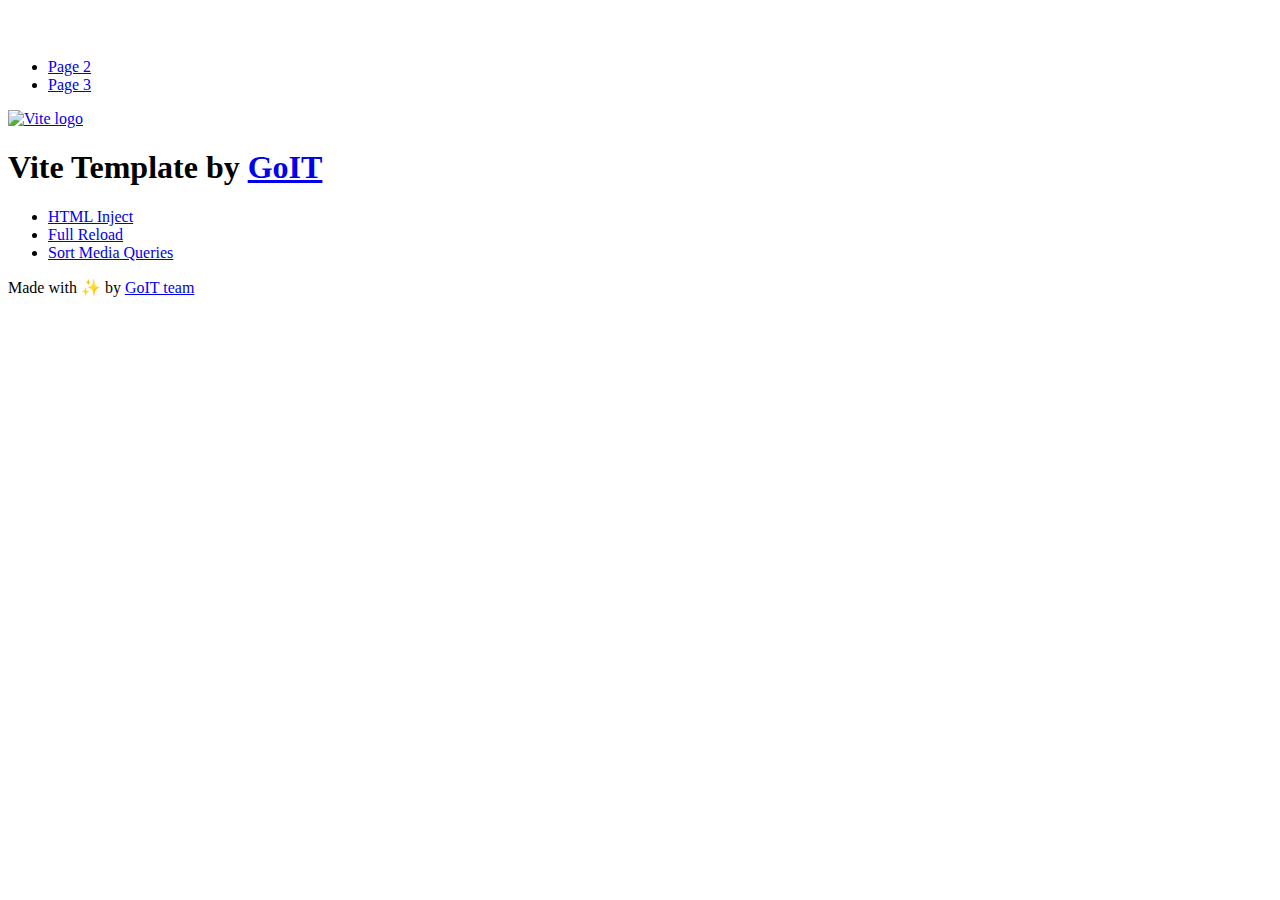
==== index.html @ 25801688 "Deploying to gh-pages from @ Volodymyr10020/goit-js-hw-11@d972da035b552d7be0cbacdb4874a2fdc48304b8 🚀" ====
<!DOCTYPE html>
<html lang="en">
  <head>
    <meta charset="UTF-8" />
    <link rel="icon" type="image/svg+xml" href="/vanilla-app-template/favicon.svg" />
    <meta name="viewport" content="width=device-width, initial-scale=1.0" />
    <title>Vanilla App Template</title>
    <script type="module" crossorigin src="/vanilla-app-template/index.js"></script>
    <link rel="stylesheet" crossorigin href="/vanilla-app-template/assets/styles-DvPDDfy5.css">
  </head>
  <body>
    <header class="header">
  <div class="container">
    <nav class="nav">
      <a class="nav-logo" href="./index.html" aria-label="Site logo">
        <svg class="nav-logo-icon" width="100" height="30">
          <use href="/vanilla-app-template/assets/sprite-E8vg0sBb.svg#logo"></use>
        </svg>
      </a>
      <ul class="nav-list">
        <li class="nav-item">
          <a class="nav-link {=$highlight-act}" href="./page-2.html">Page 2</a>
        </li>
        <li class="nav-item">
          <a class="nav-link {=$highlight-curr}" href="./page-3.html">Page 3</a>
        </li>
      </ul>
    </nav>
  </div>
</header>


    <main>
      <!-- Loads the specified .html file -->
      <section class="vite-promo">
  <div class="container">
    <div class="vite-promo-thumb">
      <a
        class="vite-promo-link"
        href="https://vitejs.dev/"
        target="_blank"
        rel="noopener noreferrer"
        aria-label="Link to Vite official website"
        title="Vite.js  build tool"
      >
        <!-- Path to images as from index.html file -->
        <img
          class="pic"
          src="/vanilla-app-template/assets/vite-logo-9o_aqrTe.png"
          alt="Vite logo"
          width="640"
          height="640"
        />
      </a>
    </div>
    <h1 class="main-title">
      <span class="main-title-gradient">Vite</span>
      Template by
      <a
        class="main-title-link"
        href="https://github.com/goitacademy/vanilla-app-template"
        target="_blank"
        rel="noopener noreferrer"
      >
        GoIT
      </a>
    </h1>
  </div>
</section>

      <article class="badges">
  <div class="container">
    <ul class="badges-list">
      <li class="badges-item">
        <a
          class="badges-link"
          href="https://www.npmjs.com/package/vite-plugin-html-inject"
          target="_blank"
          rel="noopener noreferrer"
        >
          HTML Inject
        </a>
      </li>
      <li class="badges-item">
        <a
          class="badges-link"
          href="https://www.npmjs.com/package/vite-plugin-full-reload"
          target="_blank"
          rel="noopener noreferrer"
        >
          Full Reload
        </a>
      </li>
      <li class="badges-item">
        <a
          class="badges-link"
          href="https://www.npmjs.com/package/postcss-sort-media-queries"
          target="_blank"
          rel="noopener noreferrer"
        >
          Sort Media Queries
        </a>
      </li>
    </ul>
  </div>
</article>

    </main>

    <footer class="footer">
  <div class="container">
    <p class="footer-desc">
      Made with ✨ by
      <a
        class="footer-link"
        href="https://goit.global/ua/"
        target="_blank"
        rel="noopener noreferrer"
      >
        GoIT team
      </a>
    </p>
  </div>
</footer>


  </body>
</html>
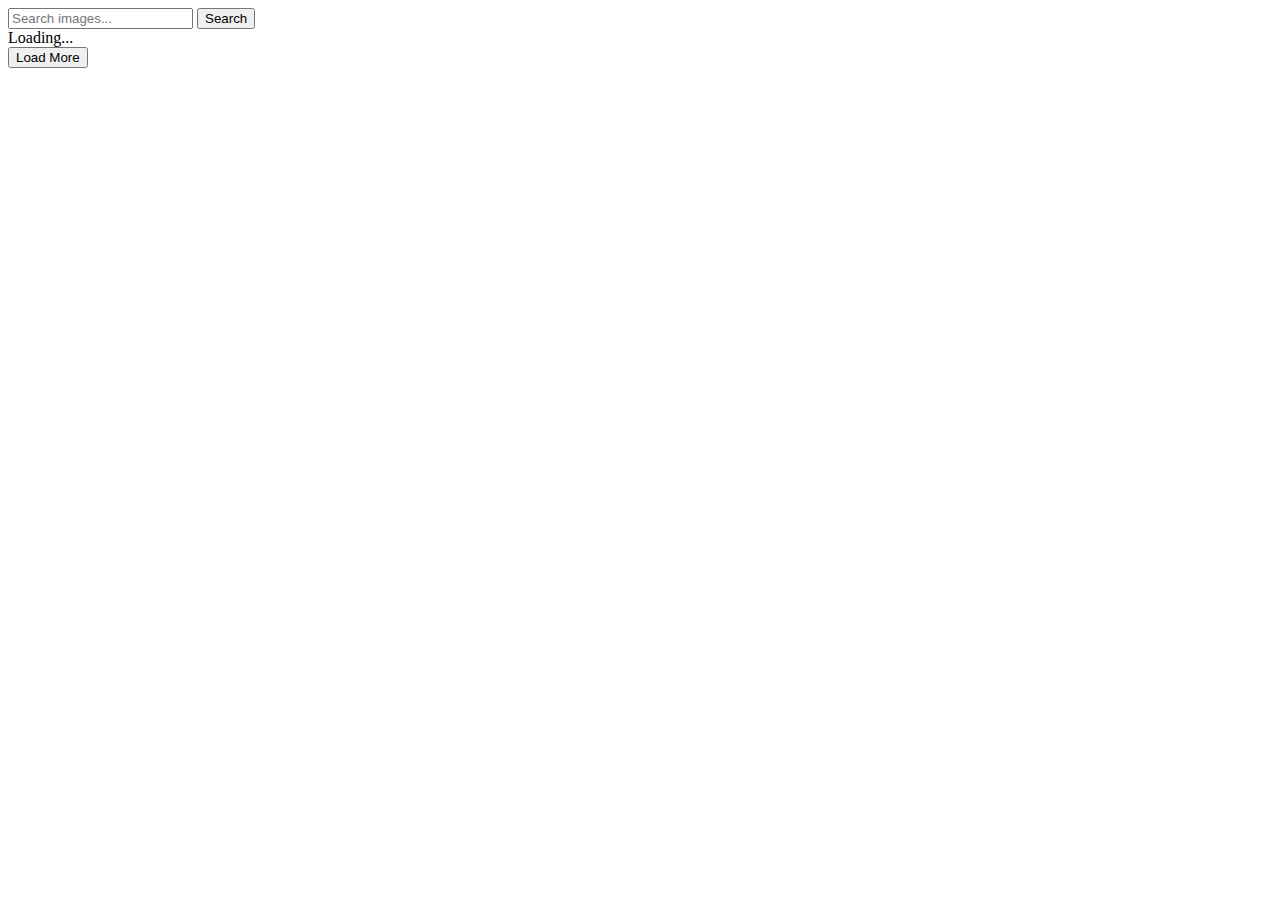
==== commit 9a05f047: "Deploying to gh-pages from @ Volodymyr10020/goit-js-hw-11@de6fea5179aff73cd55923a1780b552fb8c66ff9 🚀" ====
--- a/index.html
+++ b/index.html
@@ -2,127 +2,24 @@
 <html lang="en">
   <head>
     <meta charset="UTF-8" />
-    <link rel="icon" type="image/svg+xml" href="/vanilla-app-template/favicon.svg" />
+    <link rel="icon" type="image/svg+xml" href="/goit-js-hw-11/favicon.svg" />
     <meta name="viewport" content="width=device-width, initial-scale=1.0" />
-    <title>Vanilla App Template</title>
-    <script type="module" crossorigin src="/vanilla-app-template/index.js"></script>
-    <link rel="stylesheet" crossorigin href="/vanilla-app-template/assets/styles-DvPDDfy5.css">
+    <title>Eleventh Homework</title>
+    <script type="module" crossorigin src="/goit-js-hw-11/index.js"></script>
+    <link rel="modulepreload" crossorigin href="/goit-js-hw-11/assets/vendor-5ObWk2rO.js">
+    <link rel="stylesheet" crossorigin href="/goit-js-hw-11/assets/vendor-DumFYO8Z.css">
+    <link rel="stylesheet" crossorigin href="/goit-js-hw-11/assets/styles-TLm5VyO6.css">
   </head>
   <body>
-    <header class="header">
-  <div class="container">
-    <nav class="nav">
-      <a class="nav-logo" href="./index.html" aria-label="Site logo">
-        <svg class="nav-logo-icon" width="100" height="30">
-          <use href="/vanilla-app-template/assets/sprite-E8vg0sBb.svg#logo"></use>
-        </svg>
-      </a>
-      <ul class="nav-list">
-        <li class="nav-item">
-          <a class="nav-link {=$highlight-act}" href="./page-2.html">Page 2</a>
-        </li>
-        <li class="nav-item">
-          <a class="nav-link {=$highlight-curr}" href="./page-3.html">Page 3</a>
-        </li>
-      </ul>
-    </nav>
-  </div>
-</header>
-
-
     <main>
-      <!-- Loads the specified .html file -->
-      <section class="vite-promo">
-  <div class="container">
-    <div class="vite-promo-thumb">
-      <a
-        class="vite-promo-link"
-        href="https://vitejs.dev/"
-        target="_blank"
-        rel="noopener noreferrer"
-        aria-label="Link to Vite official website"
-        title="Vite.js  build tool"
-      >
-        <!-- Path to images as from index.html file -->
-        <img
-          class="pic"
-          src="/vanilla-app-template/assets/vite-logo-9o_aqrTe.png"
-          alt="Vite logo"
-          width="640"
-          height="640"
-        />
-      </a>
-    </div>
-    <h1 class="main-title">
-      <span class="main-title-gradient">Vite</span>
-      Template by
-      <a
-        class="main-title-link"
-        href="https://github.com/goitacademy/vanilla-app-template"
-        target="_blank"
-        rel="noopener noreferrer"
-      >
-        GoIT
-      </a>
-    </h1>
-  </div>
-</section>
-
-      <article class="badges">
-  <div class="container">
-    <ul class="badges-list">
-      <li class="badges-item">
-        <a
-          class="badges-link"
-          href="https://www.npmjs.com/package/vite-plugin-html-inject"
-          target="_blank"
-          rel="noopener noreferrer"
-        >
-          HTML Inject
-        </a>
-      </li>
-      <li class="badges-item">
-        <a
-          class="badges-link"
-          href="https://www.npmjs.com/package/vite-plugin-full-reload"
-          target="_blank"
-          rel="noopener noreferrer"
-        >
-          Full Reload
-        </a>
-      </li>
-      <li class="badges-item">
-        <a
-          class="badges-link"
-          href="https://www.npmjs.com/package/postcss-sort-media-queries"
-          target="_blank"
-          rel="noopener noreferrer"
-        >
-          Sort Media Queries
-        </a>
-      </li>
-    </ul>
-  </div>
-</article>
-
+      <form id="search-form">
+        <input type="text" name="query" placeholder="Search images..." />
+        <button type="submit">Search</button>
+      </form>
+      <div class="loader">Loading...</div>
+      <div class="gallery"></div>
+      <button id="load-more">Load More</button>
     </main>
-
-    <footer class="footer">
-  <div class="container">
-    <p class="footer-desc">
-      Made with ✨ by
-      <a
-        class="footer-link"
-        href="https://goit.global/ua/"
-        target="_blank"
-        rel="noopener noreferrer"
-      >
-        GoIT team
-      </a>
-    </p>
-  </div>
-</footer>
-
 
   </body>
 </html>
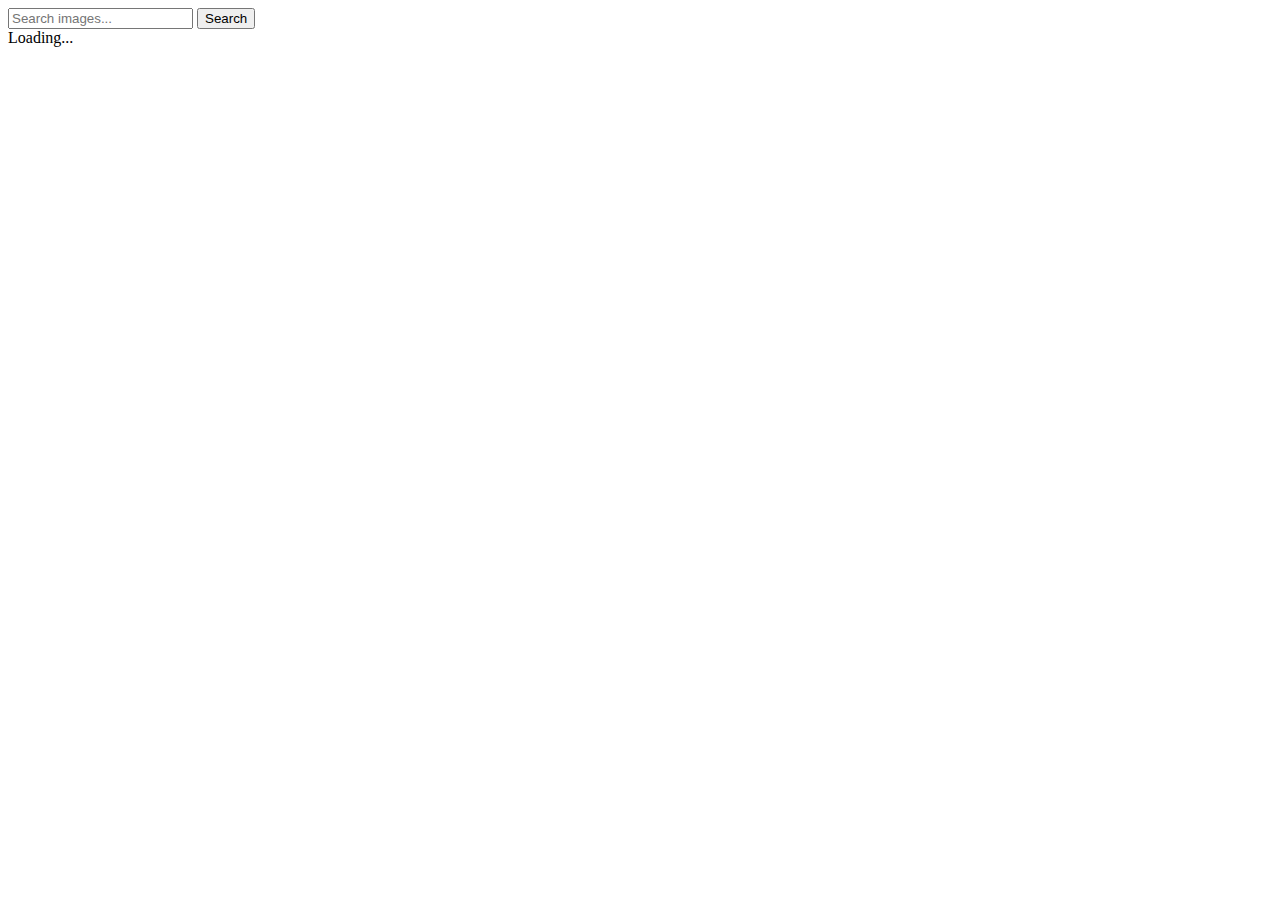
==== commit a0fdf4fe: "Deploying to gh-pages from @ Volodymyr10020/goit-js-hw-11@da3555e532eb546a3c0a85845e7e7f0f187d7ee3 🚀" ====
--- a/index.html
+++ b/index.html
@@ -18,7 +18,6 @@
       </form>
       <div class="loader">Loading...</div>
       <div class="gallery"></div>
-      <button id="load-more">Load More</button>
     </main>
 
   </body>
